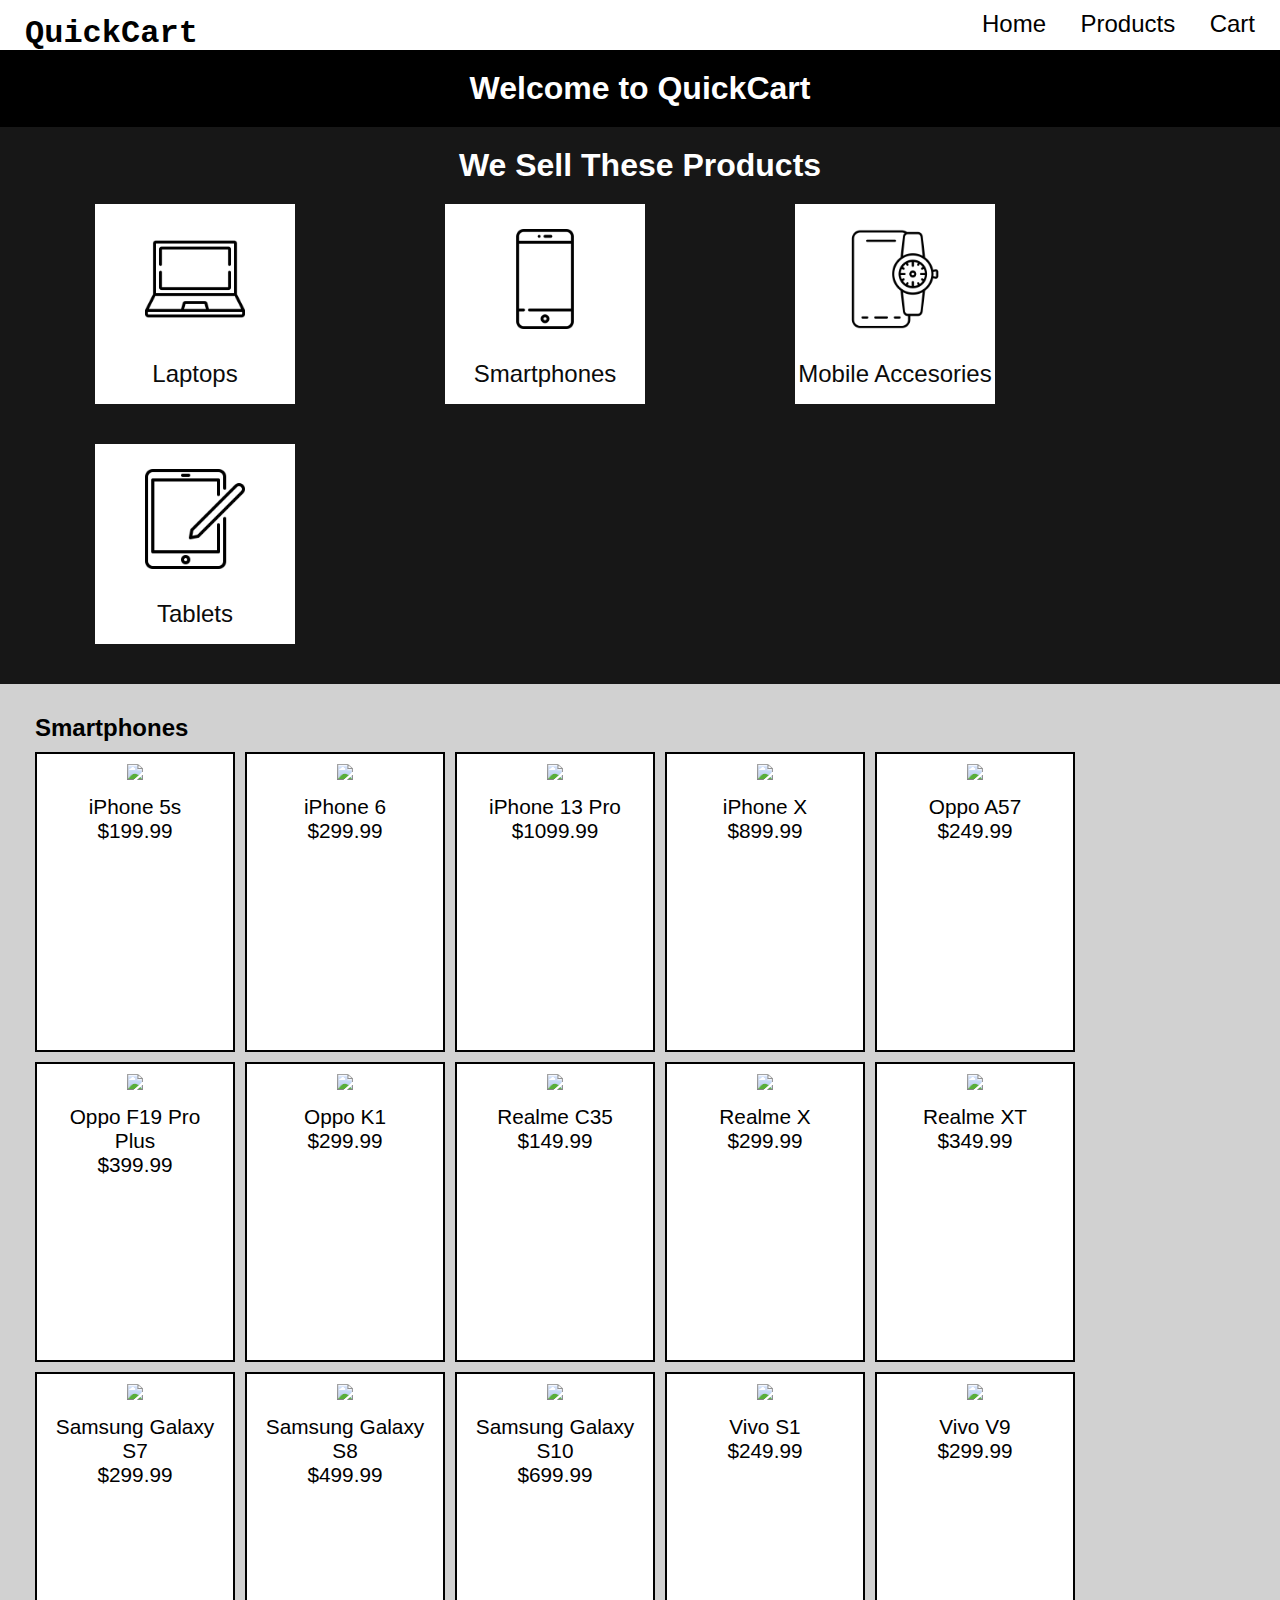
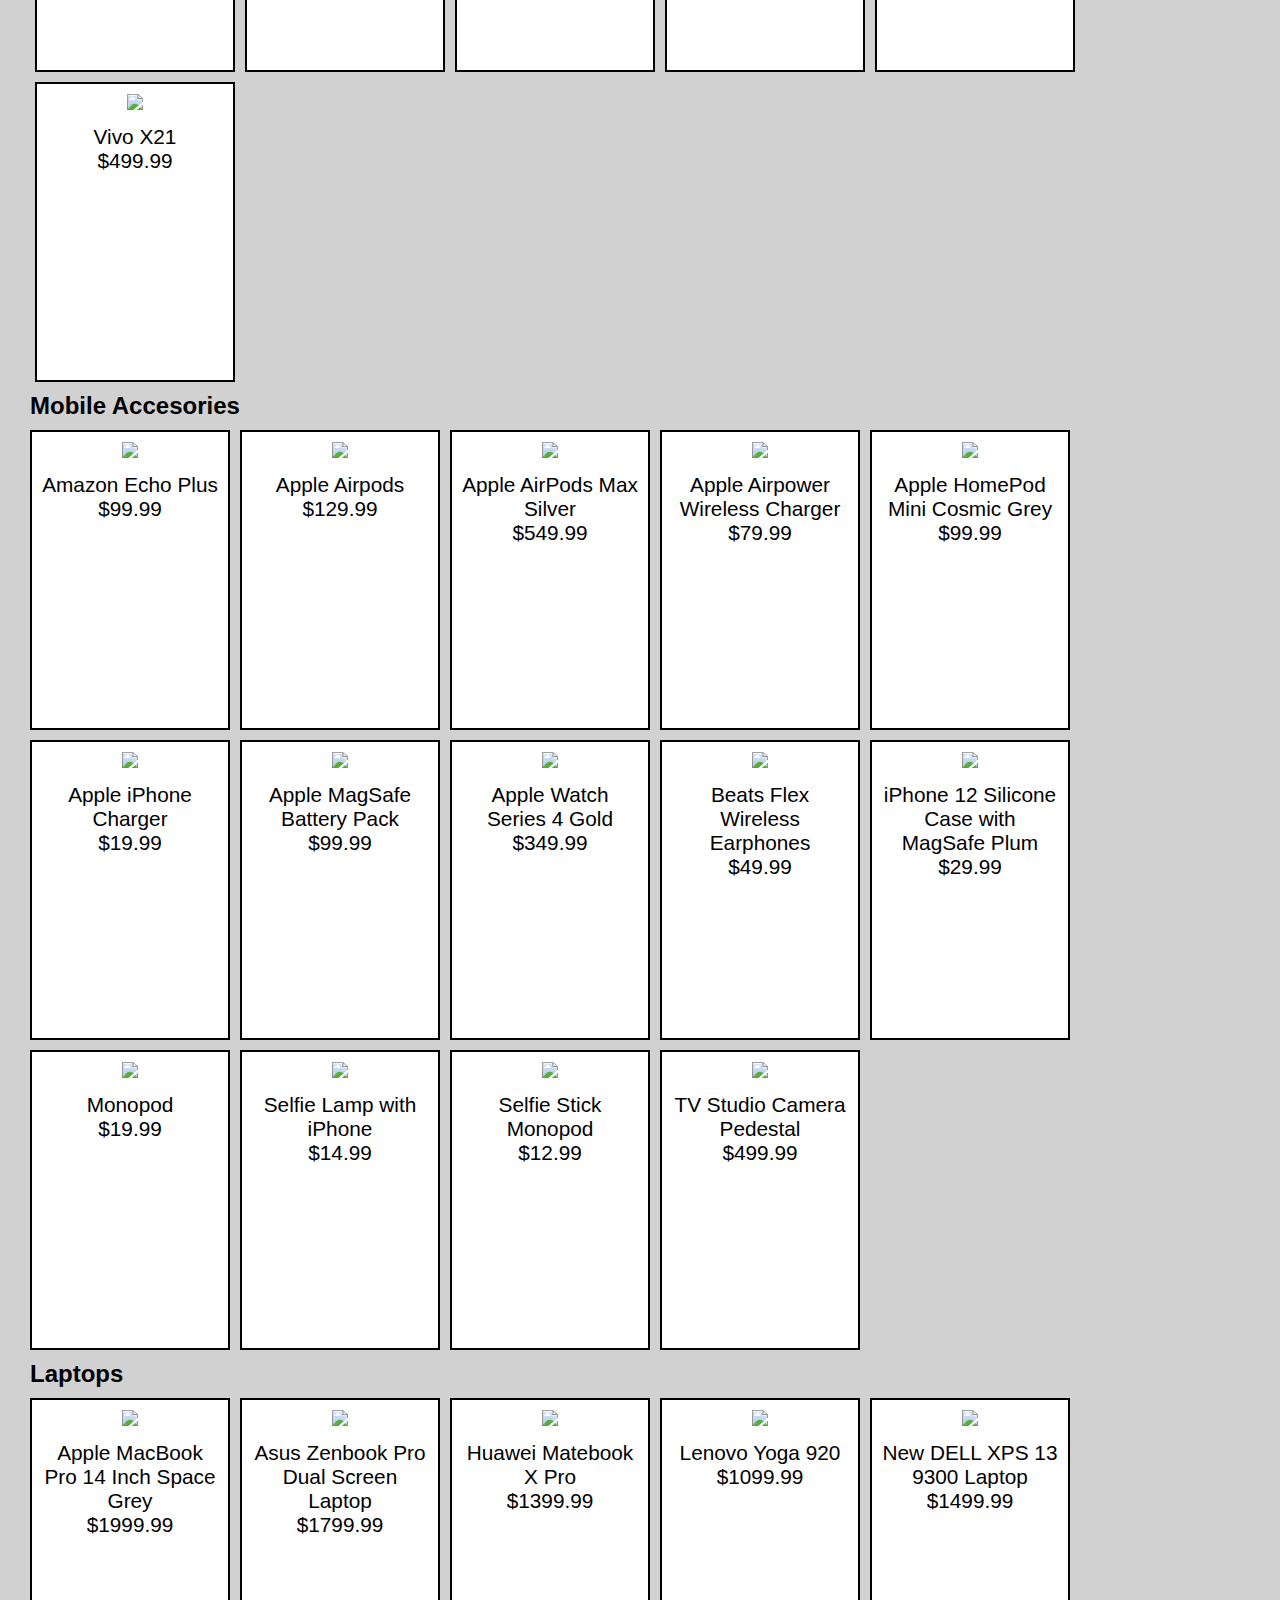
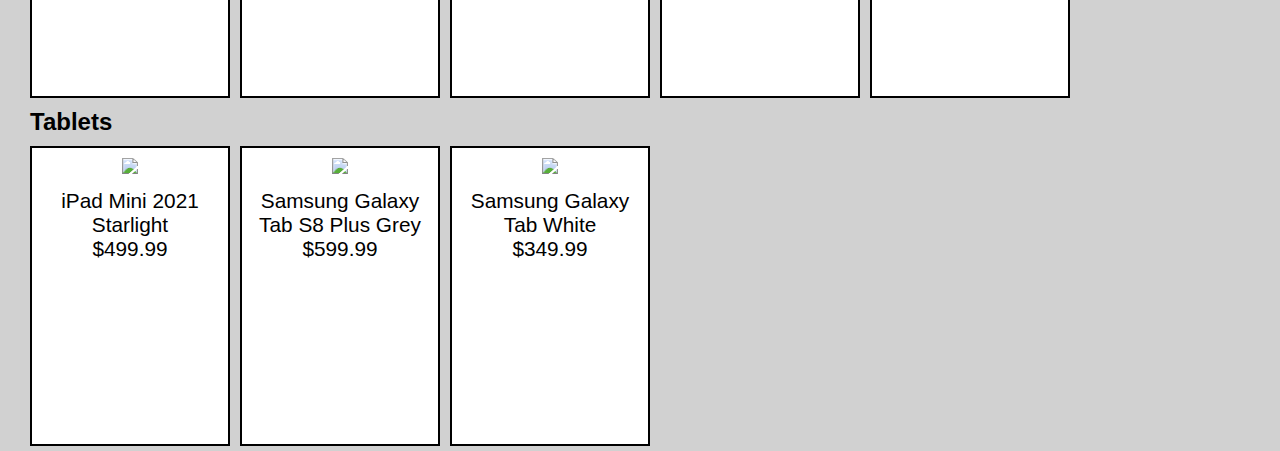
==== index.html @ 1916c39a "homepage done" ====
<!DOCTYPE html>
<html lang="en">
<head>
    <meta charset="UTF-8">
    <meta name="viewport" content="width=device-width, initial-scale=1.0">
    <title>QuickCart</title>
    <link rel="stylesheet" href="style.css">
</head>
<body>
    <nav id="navbar">
        <p id="logo" onclick="openPage('index.html')">QuickCart</p>
        <ul>
            <li><a href="index.html" onclick="openPage('index.html')">Home</a></li>
            <li><a href="products.html" onclick="openPage('products.html')">Products</a></li>
            <li><a href="cart.html" onclick="openPage('cart.html')">Cart</a></li>
        </ul>
    </nav>
    <main>
        <h1 id="welcome">Welcome to QuickCart</h1>
        <div class="categories">
            <h1>We Sell These Products</h1>
            <div id="laptops" class="category"><img src="images/laptop-icon.png" alt="laptop icon"><p>Laptops</p></div>
            <div id="smartphone" class="category"><img src="images/smartphone-icon.png" alt="smartphone icon"><p>Smartphones</p></div>
            <div id="mobile-accessories" class="category"><img src="images/mobile-accessories-icon.png" alt="mobile accessories icon"><p>Mobile Accesories</p></div>
            <div id="tablet" class="category"><img src="images/tablet-icon.png" alt="tablet icon"><p>Tablets    </p></div>
        </div>
        
        <div id="product-listings-homepage">
            <div id="smartphone-listings-homepage">
                <h2>Smartphones</h2>

            </div>
            <div id="mobile-accesories-listings-homepage">
                <h2>Mobile Accesories</h2>

            </div>
            <div id="laptops-listings-homepage">
                <h2>Laptops</h2>
            </div>
            <div id="tablets-listings-homepage">
                <h2>Tablets</h2>
            </div>
        </div>
    </main>
    <footer></footer>
</body>
<script src="product-data.js"></script>
<script src="index.js"></script>
</html>
---- style.css ----
*{
    padding: 0;
    margin: 0;
    box-sizing: border-box;
}
body{
    background-color: hsl(0, 0%, 82%);
    font-family: Arial, Helvetica, sans-serif;
}

#navbar{
    background-color: hsl(0, 0%, 100%);
    height: 50px;
}

#logo{
    color: hsl(0, 0%, 0%);
    font-family: 'Courier New', Courier, monospace;
    font-weight: bold;
    font-size: 2em;
    padding: 15px;
    float: left;
    margin-left: 10px;
    cursor: pointer;
}

#navbar ul{
    float: right;
    list-style-type: none;
    margin-right: 10px;
}

#navbar ul li{
    display: inline-block;
    margin: 10px;
    cursor: pointer;
    font-size: 1.5em;
}

#navbar ul li a:hover{
    color: hsl(0, 0%, 100%);
    background-color: #000000;
    border-radius: 10px;
}

#navbar ul li a{
    text-decoration: none;
    color: hsl(0, 0%, 0%);
    padding: 5px;
    height: 100%;
}

#welcome{
    background-color: hsl(0, 0%, 0%);
    color:white;
    text-align: center;
    padding: 20px;
}

.categories{
    background-color: #171717;
    color:white;
    text-align: center;
    padding: 20px;
    display: inline-block;
    margin: 0 auto;
    width: 100%;
}

.category{
    height: 200px;
    width: 200px;
    background-color: rgb(255, 255, 255);
    color: rgb(11, 11, 11);
    font-size: 1.5em;
    text-align: center;
    margin: 20px 75px;
    transition: all 0.5s ease;
    float: left;
}


.category img{
    height: 50%;
    width: 50%;
    margin: 25px auto;
}

.category:hover{
    background-color: rgb(0, 0, 0);
    color:rgb(238, 238, 238);
    cursor: pointer;
    /* font-size: 1.8em; */
    border: 3px solid rgb(215, 215, 215);
    /* height: 250px;
    width: 250px; */
}
.category:hover img{
    filter: invert(100%);
    /* height: 60%;
    width: 60%; */
    transition: all 0.5s ease;
}


#product-listings-homepage{
    margin: 25px;
}

#smartphone-listings-homepage{
    margin: 5px;
}
#product-listings-homepage h2{
    clear:both;
    padding: 5px;
    
}
.product-listing{
    float: left;
    border: 2px solid;
    margin: 5px;
    text-align: center;
    height: 300px;
    width: 200px;
    padding: 10px;
    font-size: 1.3em;
    cursor: pointer;
    background-color: #ffffff;
}

.product-listing:hover{
    background-color: #ffebeb;
    transition: all 0.5s ease;
    color:hsl(0, 100%, 58%);
    min-height: 300px;
}

.product-listing img{
    width: 100%;
    padding-bottom: 10px;
}
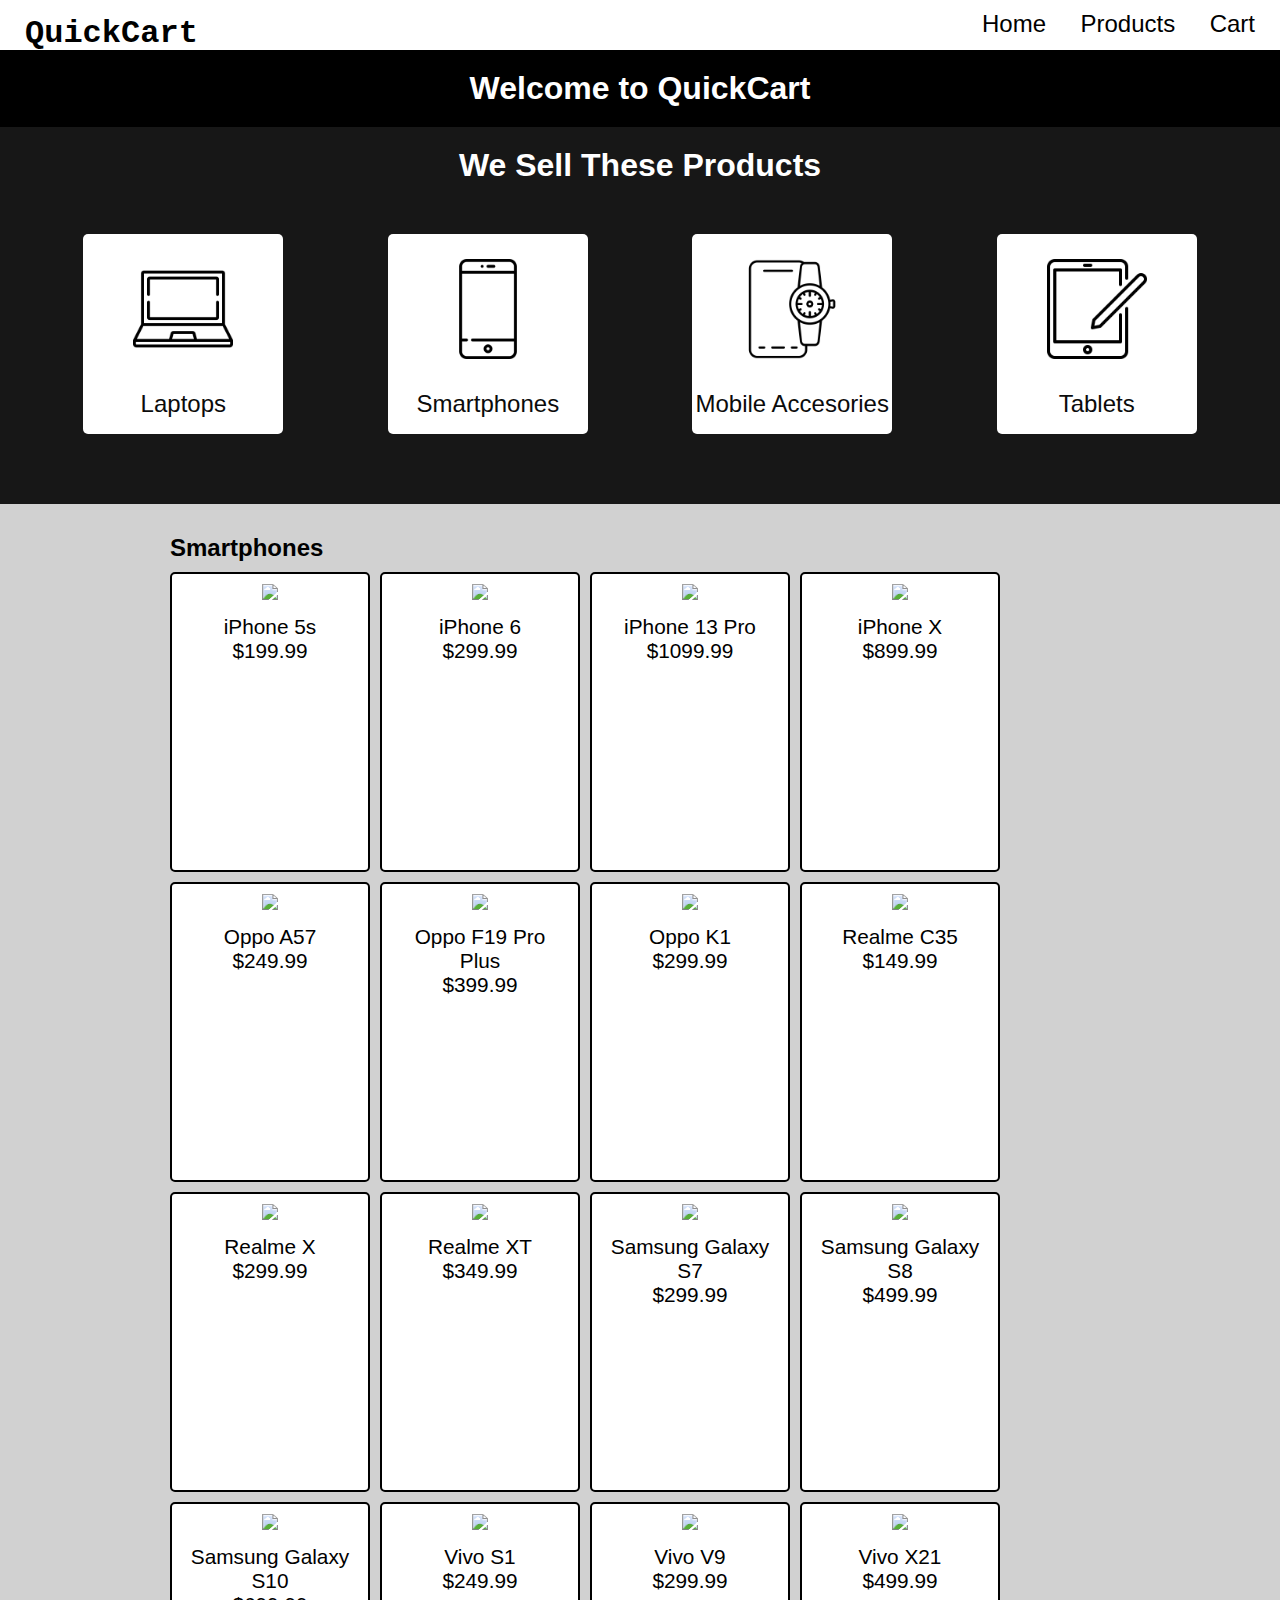
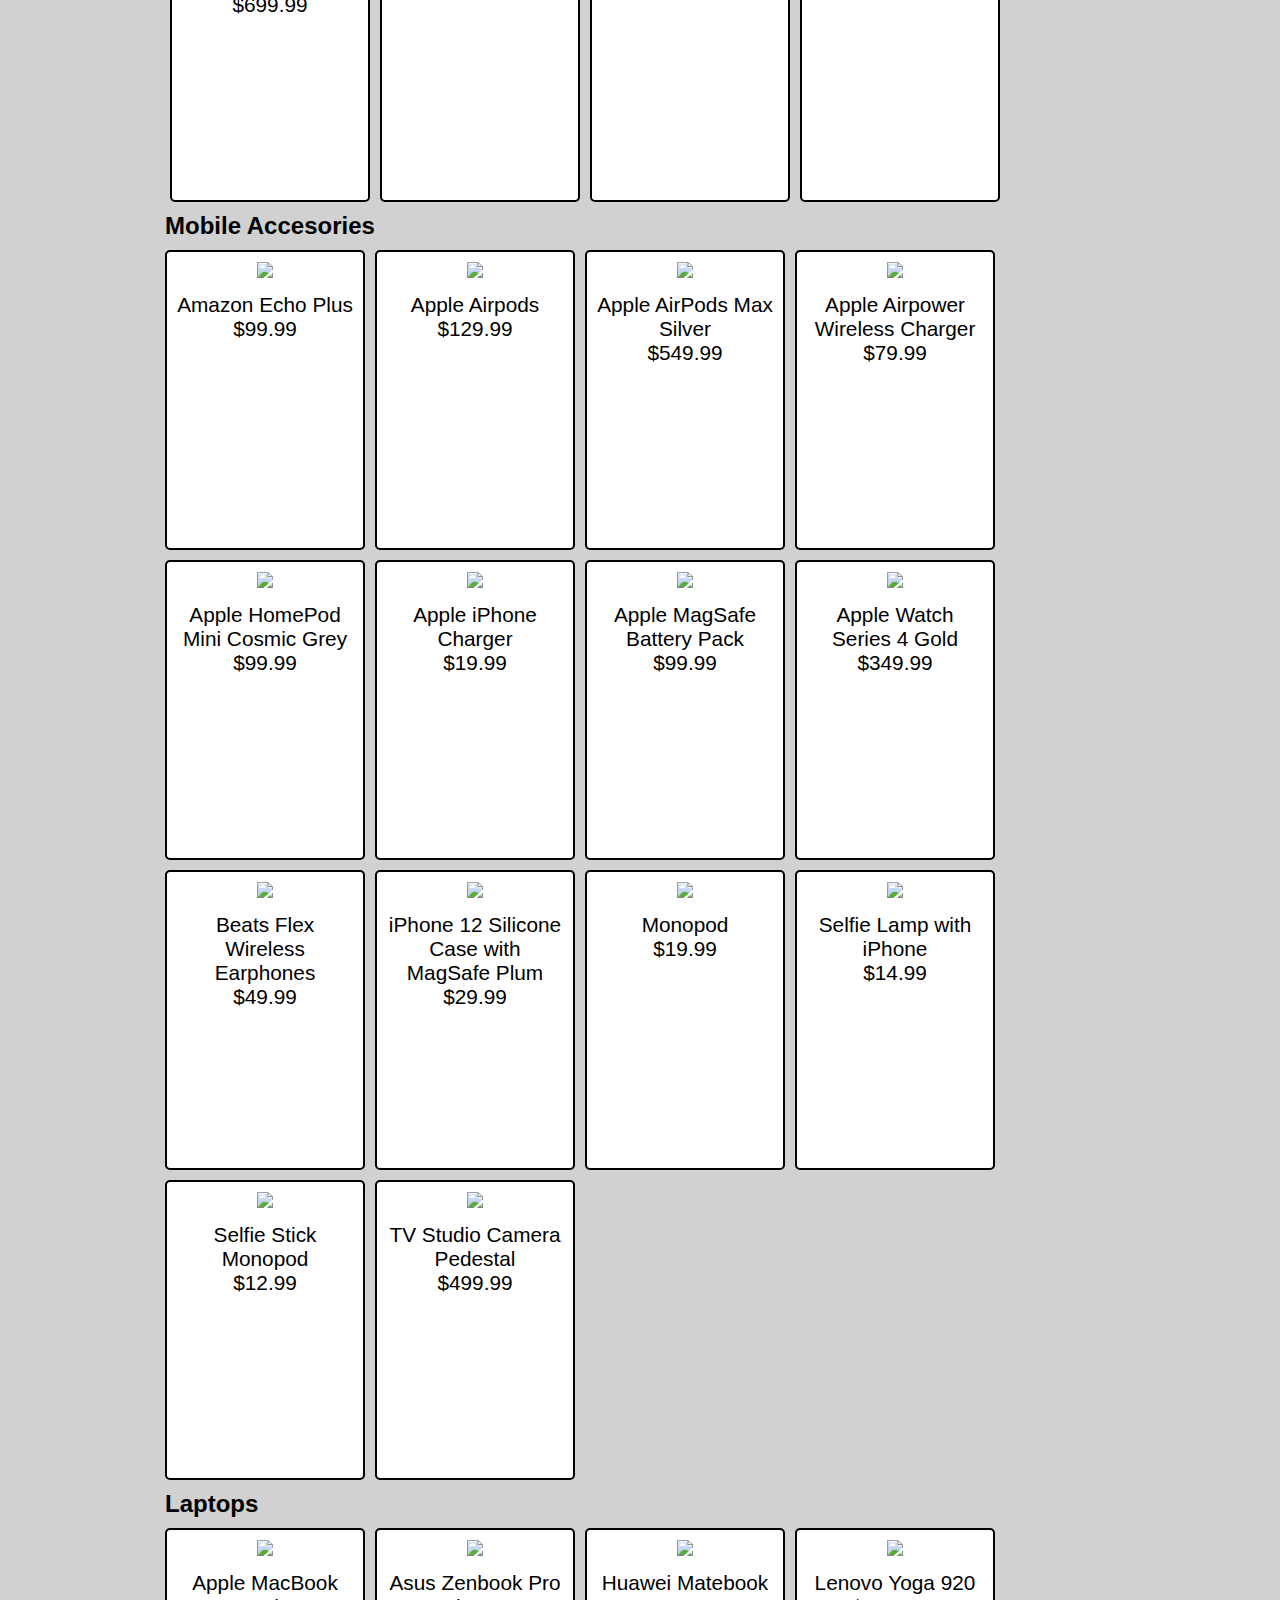
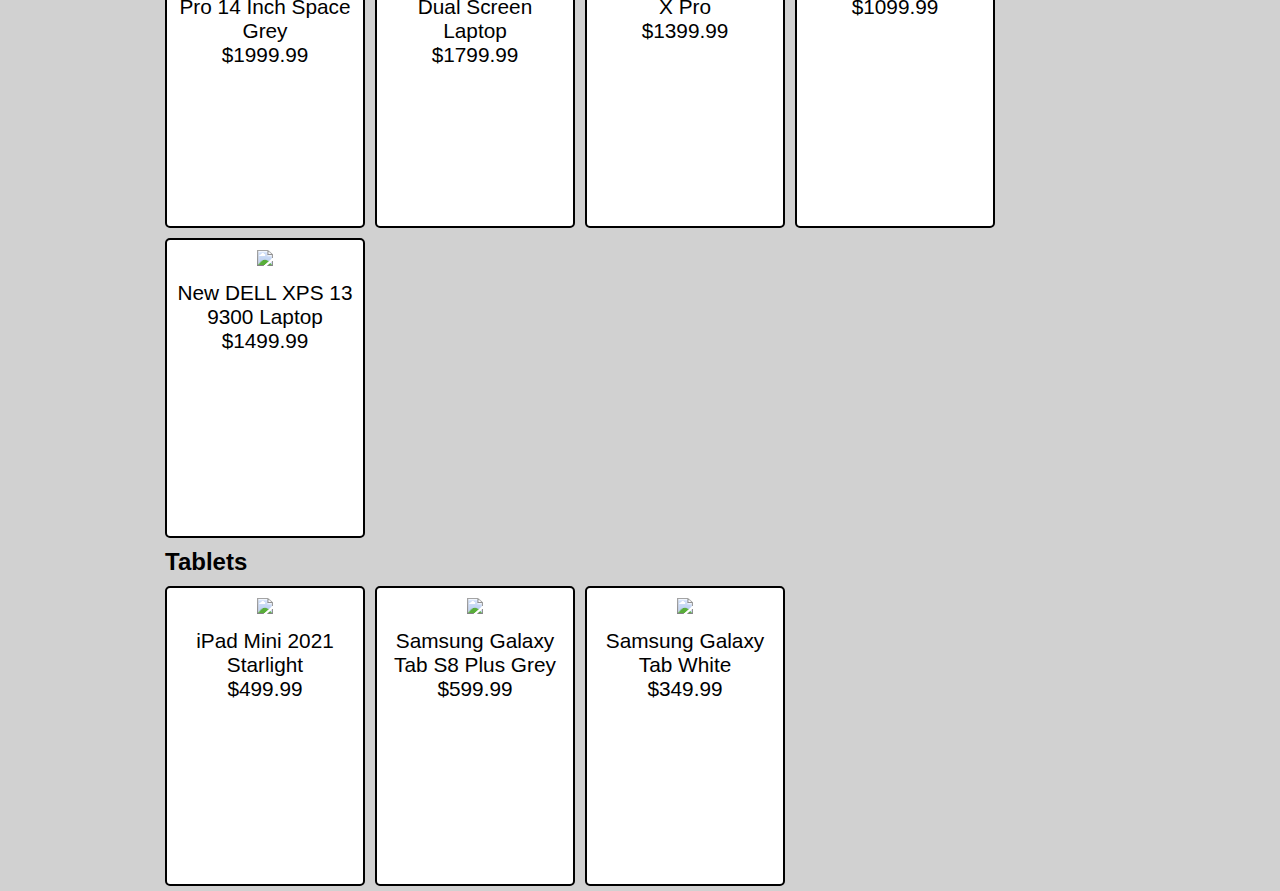
==== commit 1cead019: "click functionality added to products" ====
--- a/index.html
+++ b/index.html
@@ -10,19 +10,19 @@
     <nav id="navbar">
         <p id="logo" onclick="openPage('index.html')">QuickCart</p>
         <ul>
-            <li><a href="index.html" onclick="openPage('index.html')">Home</a></li>
-            <li><a href="products.html" onclick="openPage('products.html')">Products</a></li>
-            <li><a href="cart.html" onclick="openPage('cart.html')">Cart</a></li>
+            <li><a href="index.html" >Home</a></li>
+            <li><a href="products.html?category=all" >Products</a></li>
+            <li><a href="cart.html">Cart</a></li>
         </ul>
     </nav>
-    <main>
+    <main id="homepage">
         <h1 id="welcome">Welcome to QuickCart</h1>
         <div class="categories">
             <h1>We Sell These Products</h1>
-            <div id="laptops" class="category"><img src="images/laptop-icon.png" alt="laptop icon"><p>Laptops</p></div>
-            <div id="smartphone" class="category"><img src="images/smartphone-icon.png" alt="smartphone icon"><p>Smartphones</p></div>
-            <div id="mobile-accessories" class="category"><img src="images/mobile-accessories-icon.png" alt="mobile accessories icon"><p>Mobile Accesories</p></div>
-            <div id="tablet" class="category"><img src="images/tablet-icon.png" alt="tablet icon"><p>Tablets    </p></div>
+            <div id="laptop-btn" class="category"><img src="images/laptop-icon.png" alt="laptop icon"><p>Laptops</p></div>
+            <div id="smartphone-btn" class="category"><img src="images/smartphone-icon.png" alt="smartphone icon"><p>Smartphones</p></div>
+            <div id="mobile-accessories-btn" class="category"><img src="images/mobile-accessories-icon.png" alt="mobile accessories icon"><p>Mobile Accesories</p></div>
+            <div id="tablet-btn" class="category"><img src="images/tablet-icon.png" alt="tablet icon"><p>Tablets    </p></div>
         </div>
         
         <div id="product-listings-homepage">
@@ -45,5 +45,6 @@
     <footer></footer>
 </body>
 <script src="product-data.js"></script>
+<script src="products.js"></script>
 <script src="index.js"></script>
 </html>--- a/style.css
+++ b/style.css
@@ -63,8 +63,8 @@
     text-align: center;
     padding: 20px;
     display: inline-block;
-    margin: 0 auto;
     width: 100%;
+
 }
 
 .category{
@@ -74,9 +74,11 @@
     color: rgb(11, 11, 11);
     font-size: 1.5em;
     text-align: center;
-    margin: 20px 75px;
+    margin: 5px auto;
+    margin: 50px;
     transition: all 0.5s ease;
-    float: left;
+    border-radius: 5px;
+    display: inline-block;
 }
 
 
@@ -104,7 +106,14 @@
 
 
 #product-listings-homepage{
-    margin: 25px;
+    margin: 25px auto;
+    width: 75%;
+    
+}
+#product-listings-homepage,#product-listings{
+    margin: 25px auto;
+    width: 75%;
+    
 }
 
 #smartphone-listings-homepage{
@@ -118,6 +127,7 @@
 .product-listing{
     float: left;
     border: 2px solid;
+    border-radius: 5px;
     margin: 5px;
     text-align: center;
     height: 300px;
@@ -126,6 +136,7 @@
     font-size: 1.3em;
     cursor: pointer;
     background-color: #ffffff;
+    transition: all 0.5s ease;
 }
 
 .product-listing:hover{
@@ -138,4 +149,49 @@
 .product-listing img{
     width: 100%;
     padding-bottom: 10px;
+}
+
+@media screen and (max-width: 600px) {
+    #product-listings-homepage{
+        text-align: center;
+    }
+    .product-listing{
+        float:none;
+        margin: 5px auto;
+        width: 100%;
+        height: auto;
+    }
+
+    #navbar{
+        text-align: center;
+        height: auto;
+    }
+    #navbar p{
+        text-align: center;
+        display: block;
+        margin: 0 auto;
+    }
+    #navbar ul{
+        float: none;
+        margin: 0 auto;
+        display: block;
+        clear: both;
+    }
+}
+
+#products-main{
+    margin: 0;
+    padding: 0;
+}
+
+select{
+    font-size: 1.5em;
+    padding: 5px;
+    margin: 10px;
+    float: left;
+}
+
+#product-listings{
+    clear: both;
+    margin: 0 auto;
 }